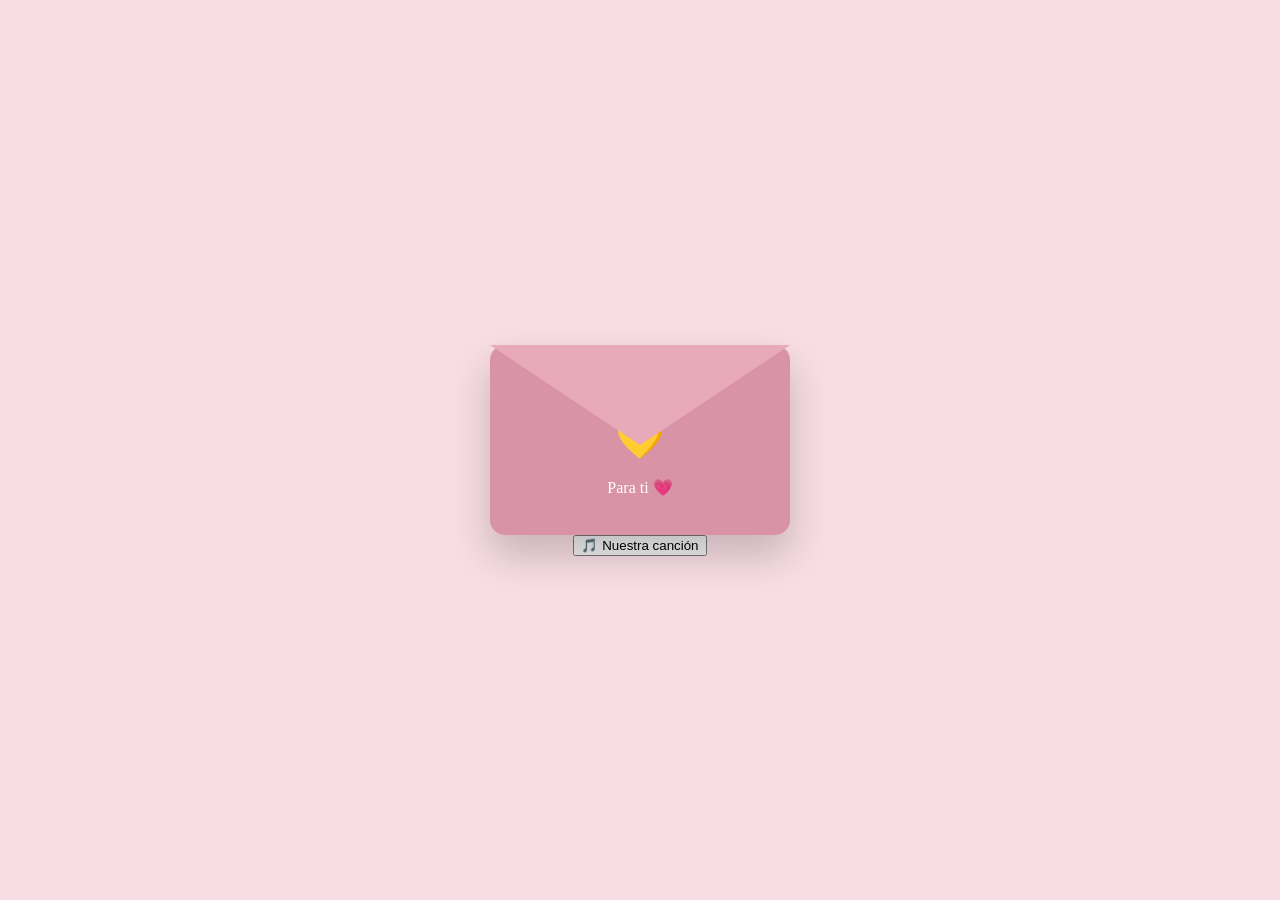
==== carta.html @ 9de7a1c4 "Add files via upload" ====
<!DOCTYPE html><html lang="es"><head><meta charset="UTF-8"><meta name="viewport" content="width=device-width,initial-scale=1.0"><title>Carta 💗</title><link rel="stylesheet" href="style.css"></head><body><div id="sakura-container"></div><div id="envelope" onclick="openLetter()"><div class="flap"></div><div class="seal">💛</div><p>Para ti 💗</p></div><div id="music"><button onclick="showSpotify()">🎵 Nuestra canción</button><div id="spotify"></div></div><main id="letter" class="hidden"><h1 id="typed"></h1><p>Escribe aquí tu carta de amor...</p></main><script src="script.js"></script><script src="sakura.js"></script></body></html>
---- style.css ----
body{margin:0;min-height:100vh;background:#f8dde4;font-family:Georgia,serif;display:flex;align-items:center;justify-content:center;flex-direction:column;color:#9b6070;overflow-x:hidden}#envelope{width:300px;height:190px;background:#d993a7;border-radius:15px;text-align:center;color:white;cursor:pointer;box-shadow:0 20px 40px #0003;position:relative;animation:float 3s infinite}.seal{font-size:40px;padding-top:70px;animation:shine 2s infinite}.flap{position:absolute;width:0;height:0;border-left:150px solid transparent;border-right:150px solid transparent;border-top:100px solid #e8a9b8;transform-origin:top;transition:1s}.open .flap{transform:rotateX(180deg)}.hidden{display:none}#letter{background:#fff8ef;padding:35px;border-radius:15px;max-width:700px;width:85%;box-shadow:0 15px 40px #0003;text-align:center;animation:paper 1s}.gallery{display:grid;grid-template-columns:repeat(3,1fr);gap:15px;width:90%;max-width:800px}.gallery img{width:100%;aspect-ratio:1;object-fit:cover;border-radius:15px;opacity:0;animation:photo 1s forwards;cursor:pointer;box-shadow:0 10px 20px #0003}.gallery img:hover{transform:scale(1.08) rotate(3deg);filter:brightness(1.1)}.gallery-message{text-align:center;font-size:18px;animation:fade 1.5s}.btn{background:#d993a7;color:white;padding:12px 22px;border-radius:30px;text-decoration:none;display:inline-block}.btn:hover{transform:translateY(-5px)}#lightbox{display:none;position:fixed;inset:0;background:#000b;align-items:center;justify-content:center;z-index:10}#lightbox img{max-width:80%;max-height:80%}#lightbox button{font-size:50px;background:none;color:white;border:0}.sakura{position:fixed;top:-30px;animation:fall linear forwards;pointer-events:none}.heart{position:fixed;animation:heart 1s forwards}@keyframes fall{to{transform:translateY(110vh) rotate(720deg)}}@keyframes float{50%{transform:translateY(-12px)}}@keyframes shine{50%{filter:drop-shadow(0 0 15px #fff)}}@keyframes paper{from{opacity:0;transform:scale(.7) rotateX(30deg)}to{opacity:1}}@keyframes photo{to{opacity:1;transform:none}}@keyframes fade{from{opacity:0}}@keyframes heart{to{opacity:0;transform:translateY(-50px)}}@media(max-width:600px){.gallery{grid-template-columns:repeat(2,1fr)}}
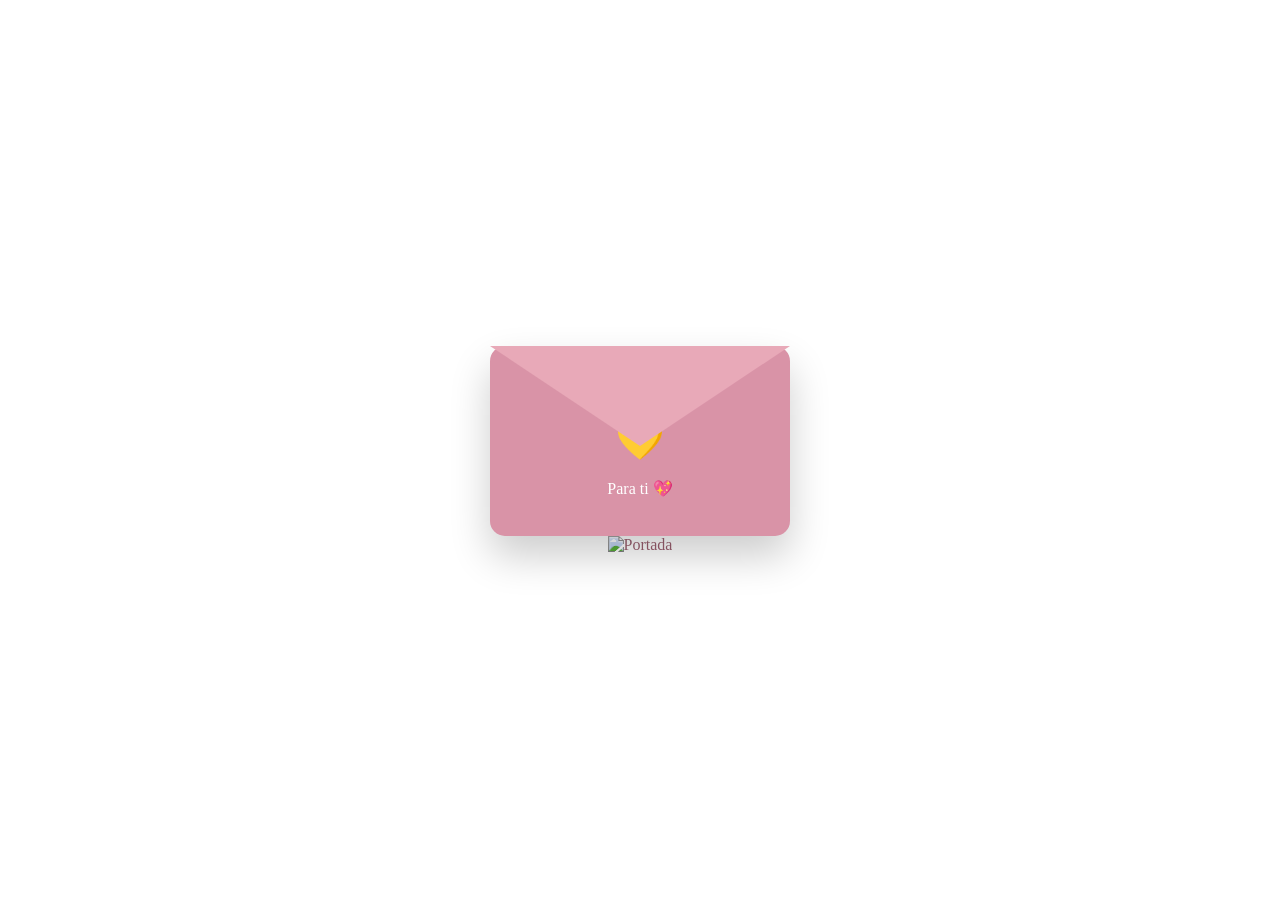
==== commit a438cb2c: "Enhance carta.html with music player feature Added a music player section with audio and disc cover." ====
--- a/carta.html
+++ b/carta.html
@@ -1 +1,32 @@
-<!DOCTYPE html><html lang="es"><head><meta charset="UTF-8"><meta name="viewport" content="width=device-width,initial-scale=1.0"><title>Carta 💗</title><link rel="stylesheet" href="style.css"></head><body><div id="sakura-container"></div><div id="envelope" onclick="openLetter()"><div class="flap"></div><div class="seal">💛</div><p>Para ti 💗</p></div><div id="music"><button onclick="showSpotify()">🎵 Nuestra canción</button><div id="spotify"></div></div><main id="letter" class="hidden"><h1 id="typed"></h1><p>Escribe aquí tu carta de amor...</p></main><script src="script.js"></script><script src="sakura.js"></script></body></html>+<!DOCTYPEDOCTYPE html>
+<html lang="es">
+<head>
+    <meta charset="UTF-8">
+    <meta name="viewport" content="width=device-width, initial-scale=1.0">
+    <title>Carta 💖</title>
+    <link rel="stylesheet" href="style.css">
+</head>
+<body>
+    <div id="sakura-container"></div>
+    
+    <div id="envelope" onclick="openLetter()">
+        <div class="flap"></div>
+        <div class="seal">💛</div>
+        <p>Para ti 💖</p>
+    </div>
+
+    <main id="letter" class="hidden">
+        <h1 id="typed"></h1>
+        <p>Escribe aquí tu carta de amor...</p>
+    </main>
+
+    <div id="music-player" onclick="toggleMusic()">
+        <img id="disc-cover" src="TU_PORTADA.jpg" alt="Portada">
+    </div>
+
+    <audio id="bg-music" src="TU_CANCION.mp3" loop></audio>
+
+    <script src="script.js"></script>
+    <script src="sakura.js"></script>
+</body>
+</html>
--- a/style.css
+++ b/style.css
@@ -1 +1,43 @@
-body{margin:0;min-height:100vh;background:#f8dde4;font-family:Georgia,serif;display:flex;align-items:center;justify-content:center;flex-direction:column;color:#9b6070;overflow-x:hidden}#envelope{width:300px;height:190px;background:#d993a7;border-radius:15px;text-align:center;color:white;cursor:pointer;box-shadow:0 20px 40px #0003;position:relative;animation:float 3s infinite}.seal{font-size:40px;padding-top:70px;animation:shine 2s infinite}.flap{position:absolute;width:0;height:0;border-left:150px solid transparent;border-right:150px solid transparent;border-top:100px solid #e8a9b8;transform-origin:top;transition:1s}.open .flap{transform:rotateX(180deg)}.hidden{display:none}#letter{background:#fff8ef;padding:35px;border-radius:15px;max-width:700px;width:85%;box-shadow:0 15px 40px #0003;text-align:center;animation:paper 1s}.gallery{display:grid;grid-template-columns:repeat(3,1fr);gap:15px;width:90%;max-width:800px}.gallery img{width:100%;aspect-ratio:1;object-fit:cover;border-radius:15px;opacity:0;animation:photo 1s forwards;cursor:pointer;box-shadow:0 10px 20px #0003}.gallery img:hover{transform:scale(1.08) rotate(3deg);filter:brightness(1.1)}.gallery-message{text-align:center;font-size:18px;animation:fade 1.5s}.btn{background:#d993a7;color:white;padding:12px 22px;border-radius:30px;text-decoration:none;display:inline-block}.btn:hover{transform:translateY(-5px)}#lightbox{display:none;position:fixed;inset:0;background:#000b;align-items:center;justify-content:center;z-index:10}#lightbox img{max-width:80%;max-height:80%}#lightbox button{font-size:50px;background:none;color:white;border:0}.sakura{position:fixed;top:-30px;animation:fall linear forwards;pointer-events:none}.heart{position:fixed;animation:heart 1s forwards}@keyframes fall{to{transform:translateY(110vh) rotate(720deg)}}@keyframes float{50%{transform:translateY(-12px)}}@keyframes shine{50%{filter:drop-shadow(0 0 15px #fff)}}@keyframes paper{from{opacity:0;transform:scale(.7) rotateX(30deg)}to{opacity:1}}@keyframes photo{to{opacity:1;transform:none}}@keyframes fade{from{opacity:0}}@keyframes heart{to{opacity:0;transform:translateY(-50px)}}@media(max-width:600px){.gallery{grid-template-columns:repeat(2,1fr)}}+body {
+    margin: 0;
+    min-height: 100vh;
+    background-image: url('https://i.postimg.cc/nL7srLqn/51ab3dd5450248118c910d86104ffd85-1080x1920.jpg');
+    background-size: cover;
+    background-position: center;
+    background-repeat: no-repeat;
+    background-attachment: fixed;
+    font-family: Georgia, serif;
+    display: flex;
+    align-items: center;
+    justify-content: center;
+    flex-direction: column;
+    color: #9b6070;
+    overflow-x: hidden;
+}
+
+#envelope { width: 300px; height: 190px; background: #d993a7; border-radius: 15px; text-align: center; color: white; cursor: pointer; box-shadow: 0 20px 40px #0003; position: relative; animation: float 3s infinite; }
+.seal { font-size: 40px; padding-top: 70px; animation: shine 2s infinite; }
+.flap { position: absolute; width: 0; height: 0; border-left: 150px solid transparent; border-right: 150px solid transparent; border-top: 100px solid #e8a9b8; transform-origin: top; transition: 1s; }
+.open .flap { transform: rotateX(180deg); }
+.hidden { display: none; }
+#letter { background: #fff8ef; padding: 35px; border-radius: 15px; max-width: 700px; width: 85%; box-shadow: 0 15px 40px #0003; text-align: center; animation: paper 1s; }
+.gallery { display: grid; grid-template-columns: repeat(3, 1fr); gap: 15px; width: 90%; max-width: 800px; }
+.gallery img { width: 100%; aspect-ratio: 1; object-fit: cover; border-radius: 15px; opacity: 0; animation: photo 1s forwards; cursor: pointer; box-shadow: 0 10px 20px #0003; }
+.gallery img:hover { transform: scale(1.08) rotate(3deg); filter: brightness(1.1); }
+.gallery-message { text-align: center; font-size: 18px; animation: fade 1.5s; }
+.btn { background: #d993a7; color: white; padding: 12px 22px; border-radius: 30px; text-decoration: none; display: inline-block; }
+.btn:hover { transform: translateY(-5px); }
+#lightbox { display: none; position: fixed; inset: 0; background: #000b; align-items: center; justify-content: center; z-index: 10; }
+#lightbox img { max-width: 80%; max-height: 80%; }
+#lightbox button { font-size: 50px; background: none; color: white; border: 0; }
+.sakura { position: fixed; top: -30px; animation: fall linear forwards; pointer-events: none; }
+.heart { position: fixed; animation: heart 1s forwards; }
+
+@keyframes fall { to { transform: translateY(110vh) rotate(720deg); } }
+@keyframes float { 50% { transform: translateY(-12px); } }
+@keyframes shine { 50% { filter: drop-shadow(0 0 15px #fff); } }
+@keyframes paper { from { opacity: 0; transform: scale(.7) rotateX(30deg); } to { opacity: 1; } }
+@keyframes photo { to { opacity: 1; transform: none; } }
+@keyframes fade { from { opacity: 0; } }
+@keyframes heart { to { opacity: 0; transform: translateY(-50px); } }
+@media (max-width: 600px) { .gallery { grid-template-columns: repeat(2, 1fr); } }
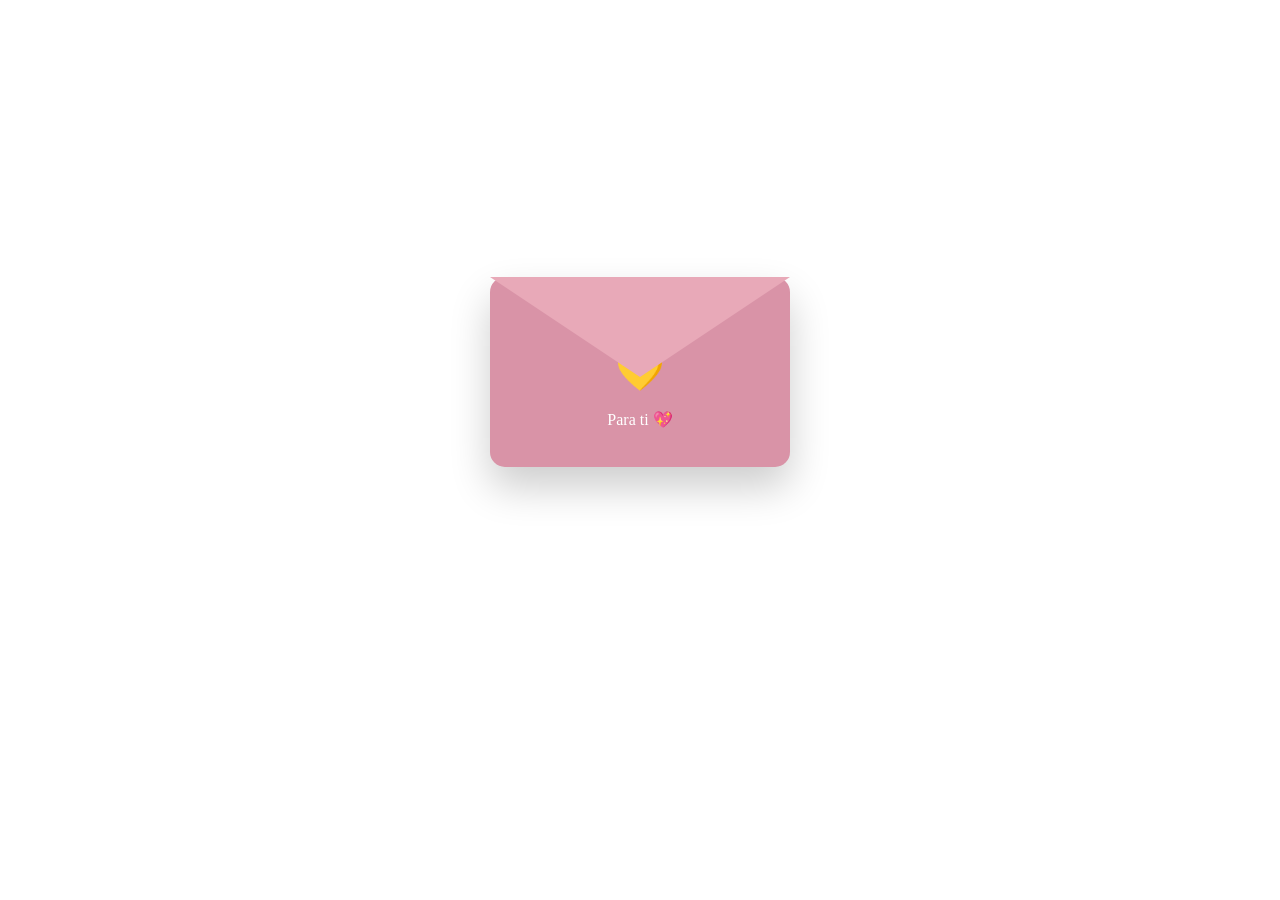
==== commit 6432a04c: "Update carta.html" ====
--- a/carta.html
+++ b/carta.html
@@ -1,4 +1,4 @@
-<!DOCTYPEDOCTYPE html>
+<!DOCTYPE html>
 <html lang="es">
 <head>
     <meta charset="UTF-8">
@@ -20,11 +20,19 @@
         <p>Escribe aquí tu carta de amor...</p>
     </main>
 
-    <div id="music-player" onclick="toggleMusic()">
-        <img id="disc-cover" src="TU_PORTADA.jpg" alt="Portada">
+    <!-- Reproductor oficial de Spotify -->
+    <div id="spotify">
+        <iframe 
+            style="border-radius:12px" 
+            src="https://open.spotify.com/embed/track/5r5sF35TZ66zMyPfgMn8wj?utm_source=generator" 
+            width="100%" 
+            height="152" 
+            frameBorder="0" 
+            allowfullscreen="" 
+            allow="autoplay; clipboard-write; encrypted-media; fullscreen; picture-in-picture" 
+            loading="lazy">
+        </iframe>
     </div>
-
-    <audio id="bg-music" src="TU_CANCION.mp3" loop></audio>
 
     <script src="script.js"></script>
     <script src="sakura.js"></script>
